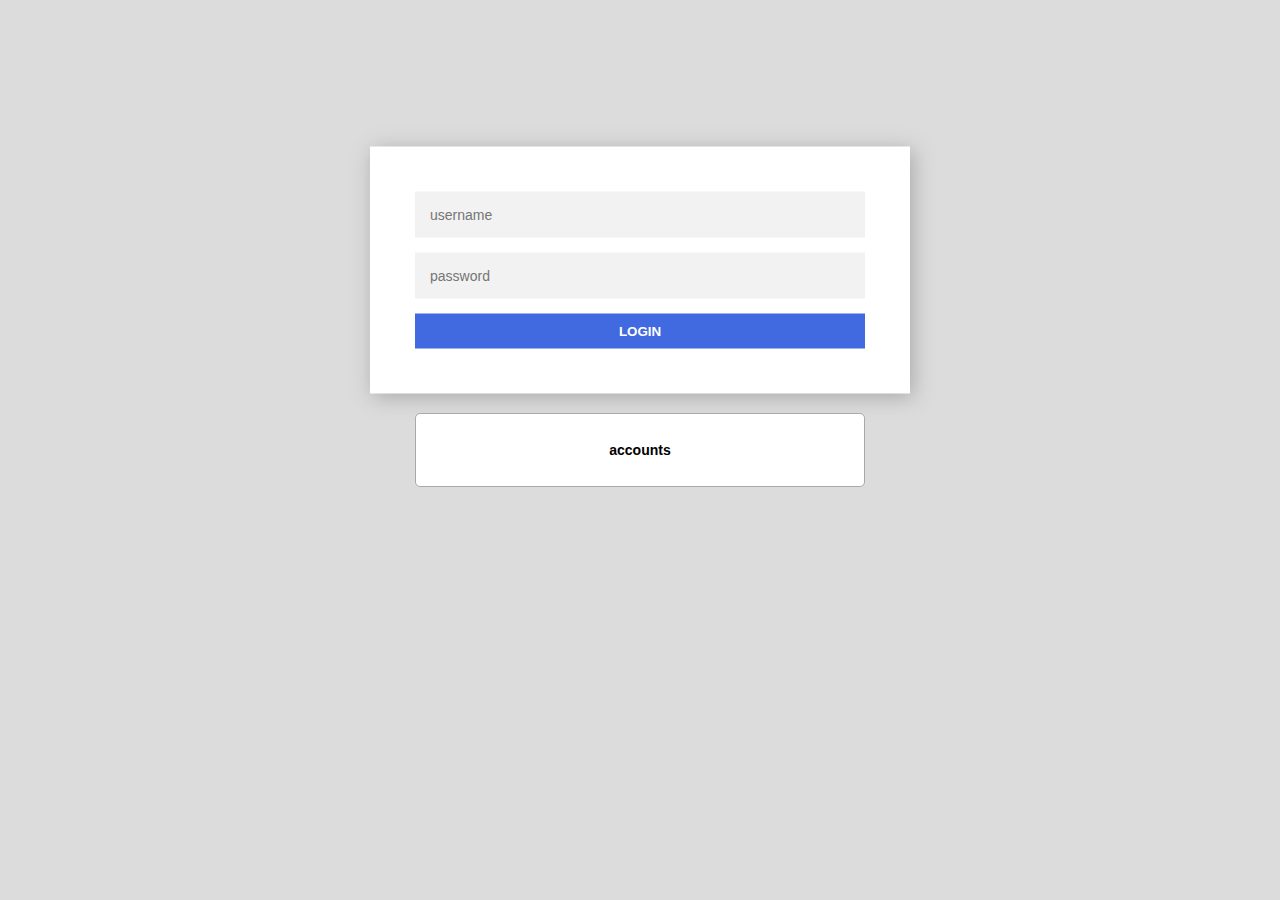
==== index.html @ e99dab09 "Add files via upload" ====
<!DOCTYPE html>
<html>
<head>
<meta charset="utf-8">
<title>form</title>
<link rel="stylesheet" href="style.css">
</head>

<body>
	<form class="form">
		<input class="form__input" type="text"  name="name" placeholder="username" required>
		<input class="form__input input__pass" type="password"  name="password" placeholder="password" required>
		<input class="button" type="submit" name="btn-submit" id="login" value="login">
	</form>

	 <table>
  <th>accounts</th>
</table>
	<script src="main.js"></script>
</body>
</html>







<!--
<input value="">
<button>press</button>
<table>
  <th>accaunts</th>
</table>


var table = document.querySelector('table');
var btn = document.querySelector('button');
let inp = document.querySelector('input');
btn.addEventListener('click', add);
function add() {
	let tr = document.createElement('tr');
  tr.innerHTML = inp.value;
  table.appendChild(tr);
  inp.value = "";
}
---- style.css ----
body {
	margin:0;
	padding: 0;
	font-family: sans-serif;
	font-size: 14px;
	box-sizing: border-box;
	background: #DCDCDC;
}
input {
	cursor: pointer;
}
.form {
	width: 450px;
	position: absolute;
	display: flex;
	flex-direction: column;
	background: white;
	padding: 45px;
	box-shadow: 3px 3px 20px #A9A9A9;
	top: 30%;
	left: 50%;
	transform: translate(-50%,-50%);
}
.form__input {
	padding: 15px;
	margin-bottom: 15px;
	outline: 0;
	font-size: 14px;
	border: none;
	background: #f2f2f2;
}
.button {
	text-transform: uppercase;
	padding: 10px 10px;
	border: none;
	cursor: pointer;
	font-weight: bold;
	outline: none;
	background: #4169E0;
	color: #fff;
}
.button:hover {
	opacity: .7;
}
table {
  width: 450px;
  border:1px solid #A9A9A9;
  border-radius: 5px;
 padding:25px; 
  margin-top:10px;
  margin:auto;
  position: absolute;
  top: 50%;
  left: 50%;
  transform: translate(-50%,-50%);
  background: white;
  box-sizing: border-box;
}
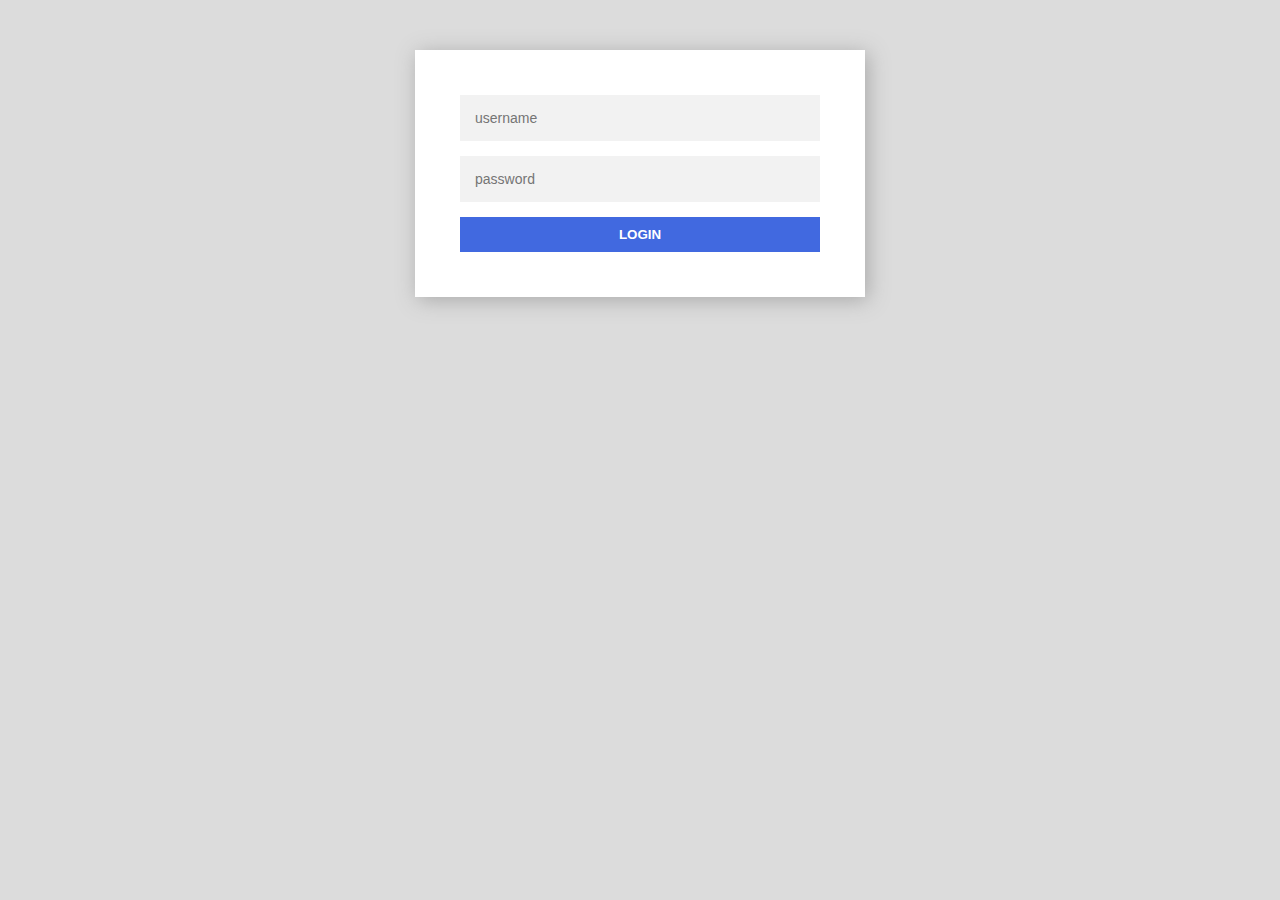
==== commit 28c2323d: "Add files via upload" ====
--- a/index.html
+++ b/index.html
@@ -13,34 +13,13 @@
 		<input class="button" type="submit" name="btn-submit" id="login" value="login">
 	</form>
 
-	 <table>
-  <th>accounts</th>
-</table>
+	<table  class="table">
+		<caption class="table-title">user accounts</caption>
+		<tr>
+			<th>username</th>
+			<th>password</th>
+		</tr>
+	</table>
 	<script src="main.js"></script>
 </body>
-</html>
-
-
-
-
-
-
-
-<!--
-<input value="">
-<button>press</button>
-<table>
-  <th>accaunts</th>
-</table>
-
-
-var table = document.querySelector('table');
-var btn = document.querySelector('button');
-let inp = document.querySelector('input');
-btn.addEventListener('click', add);
-function add() {
-	let tr = document.createElement('tr');
-  tr.innerHTML = inp.value;
-  table.appendChild(tr);
-  inp.value = "";
-}+</html>--- a/style.css
+++ b/style.css
@@ -1,3 +1,6 @@
+* {
+	box-sizing: border-box;
+}
 body {
 	margin:0;
 	padding: 0;
@@ -10,16 +13,13 @@
 	cursor: pointer;
 }
 .form {
-	width: 450px;
-	position: absolute;
+	max-width: 450px;
+	margin: 50px auto 30px;
 	display: flex;
 	flex-direction: column;
 	background: white;
 	padding: 45px;
 	box-shadow: 3px 3px 20px #A9A9A9;
-	top: 30%;
-	left: 50%;
-	transform: translate(-50%,-50%);
 }
 .form__input {
 	padding: 15px;
@@ -42,17 +42,37 @@
 .button:hover {
 	opacity: .7;
 }
-table {
-  width: 450px;
-  border:1px solid #A9A9A9;
-  border-radius: 5px;
- padding:25px; 
-  margin-top:10px;
-  margin:auto;
-  position: absolute;
-  top: 50%;
-  left: 50%;
-  transform: translate(-50%,-50%);
-  background: white;
-  box-sizing: border-box;
+.table {
+  	width: 450px;
+  	border:1px solid #A9A9A9;
+  	border-radius: 2px;
+  	margin:auto;
+  	background: white;
+	box-sizing: border-box;
+	border-collapse: collapse;
+	box-shadow: 3px 3px 20px #A9A9A9;
+	display: none; 
+}
+.table-title {
+	font-size: 18px;
+	font-weight: bold;
+	text-transform: uppercase;
+	padding-bottom: 10px;
+}
+
+td, th {
+	padding: 10px 30px;
+
+}
+th {
+	background-color: #4169E0;
+	text-transform: uppercase;
+	color: #ffffff;
+	border: 1px solid #4169E0;
+	border-bottom: 2px solid #000000;
+}
+td {
+	border: 1px solid #000000;
+	background-color: #f2f2f2;
+	/*text-align: center;*/
 }